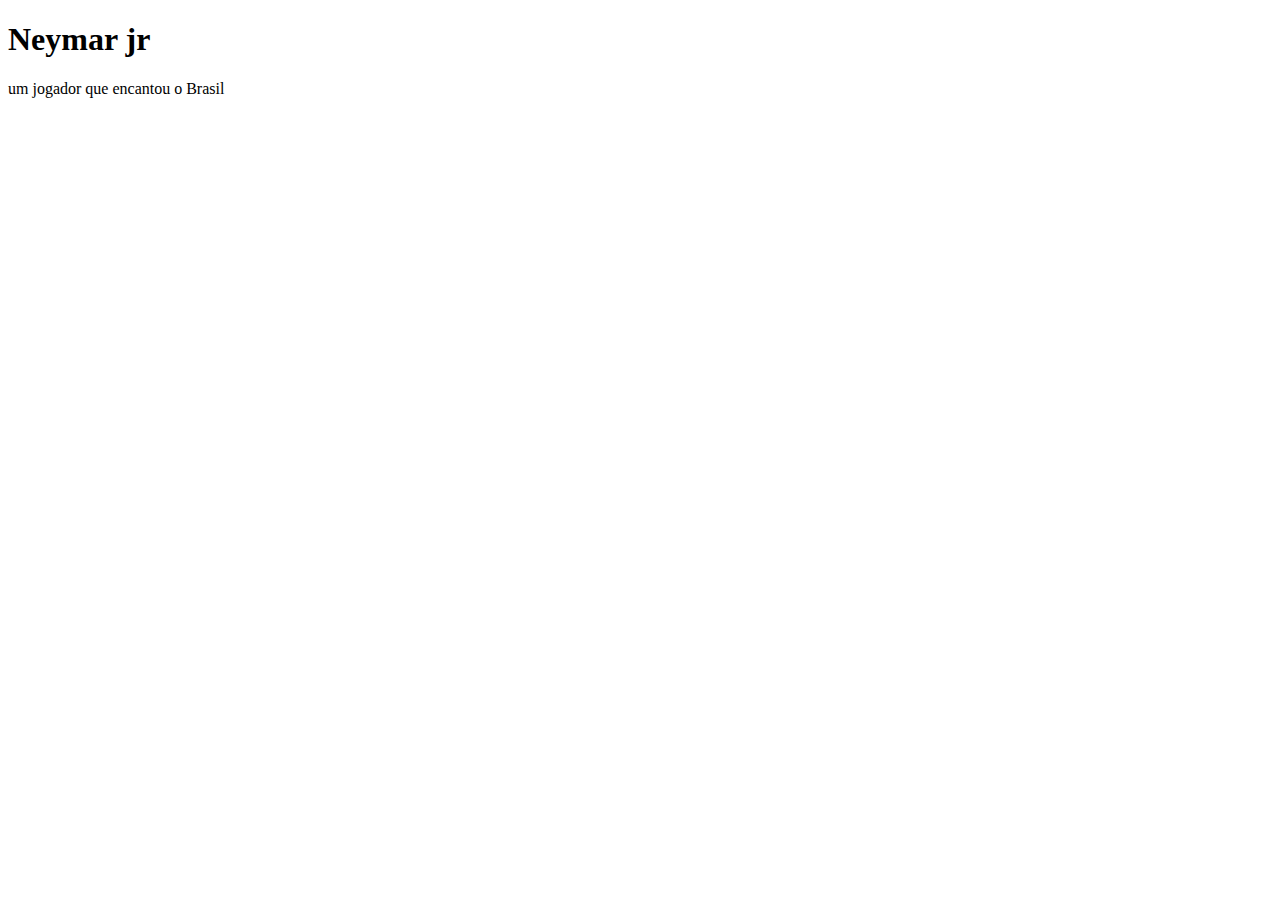
==== Milek.html @ c6270094 "Update Milek.html" ====
<!DOCTYPE html>
<html lang="en">
<head>
    <meta charset="UTF-8">
    <meta name="viewport" content="width=device-width, initial-scale=1.0">
</he
  </head>
    <h1>Neymar jr</h1>
<p1>um jogador que encantou o Brasil</p1>
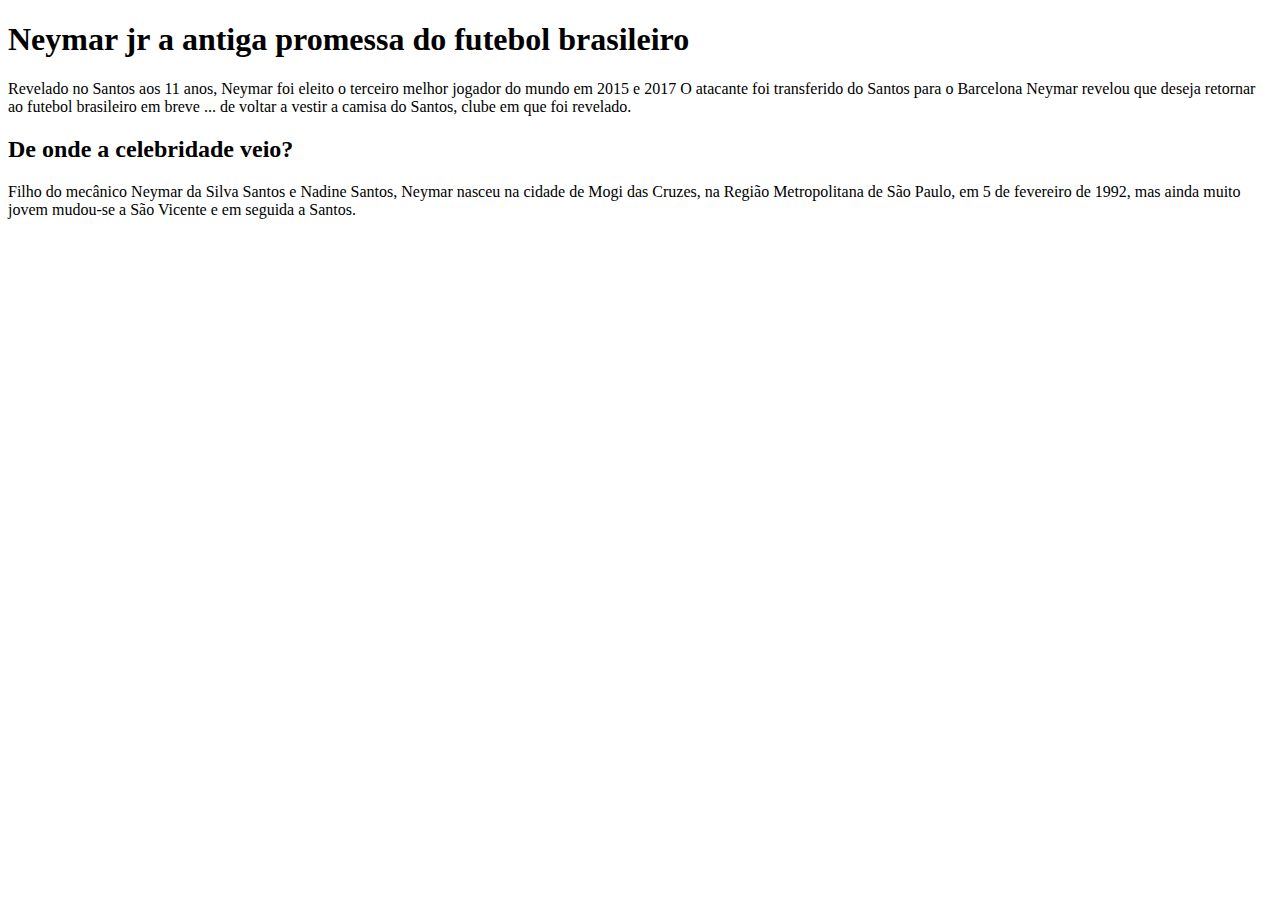
==== commit df00ee00: "Update Milek.html" ====
--- a/Milek.html
+++ b/Milek.html
@@ -3,7 +3,18 @@
 <head>
     <meta charset="UTF-8">
     <meta name="viewport" content="width=device-width, initial-scale=1.0">
-</he
-  </head>
-    <h1>Neymar jr</h1>
-<p1>um jogador que encantou o Brasil</p1>
+    <title> Neymar jr</title>
+
+</head>
+<body>
+<h1>Neymar jr a antiga promessa do futebol brasileiro</h1>
+<p> Revelado no Santos aos 11 anos, Neymar foi eleito o terceiro melhor jogador do mundo em 2015 e 2017
+    O atacante foi transferido do Santos para o Barcelona
+          Neymar revelou que deseja retornar ao futebol brasileiro em breve
+    ... de voltar a vestir a camisa do Santos, clube em que foi revelado.
+    
+    <h2> De onde a celebridade veio?</h2>
+    <p>Filho do mecânico Neymar da Silva Santos e Nadine Santos, Neymar nasceu na cidade de Mogi das Cruzes, na Região Metropolitana de São Paulo, em 5 de fevereiro de 1992, mas ainda muito jovem mudou-se a São Vicente e em seguida a Santos.</p>
+    
+</body>
+</html>
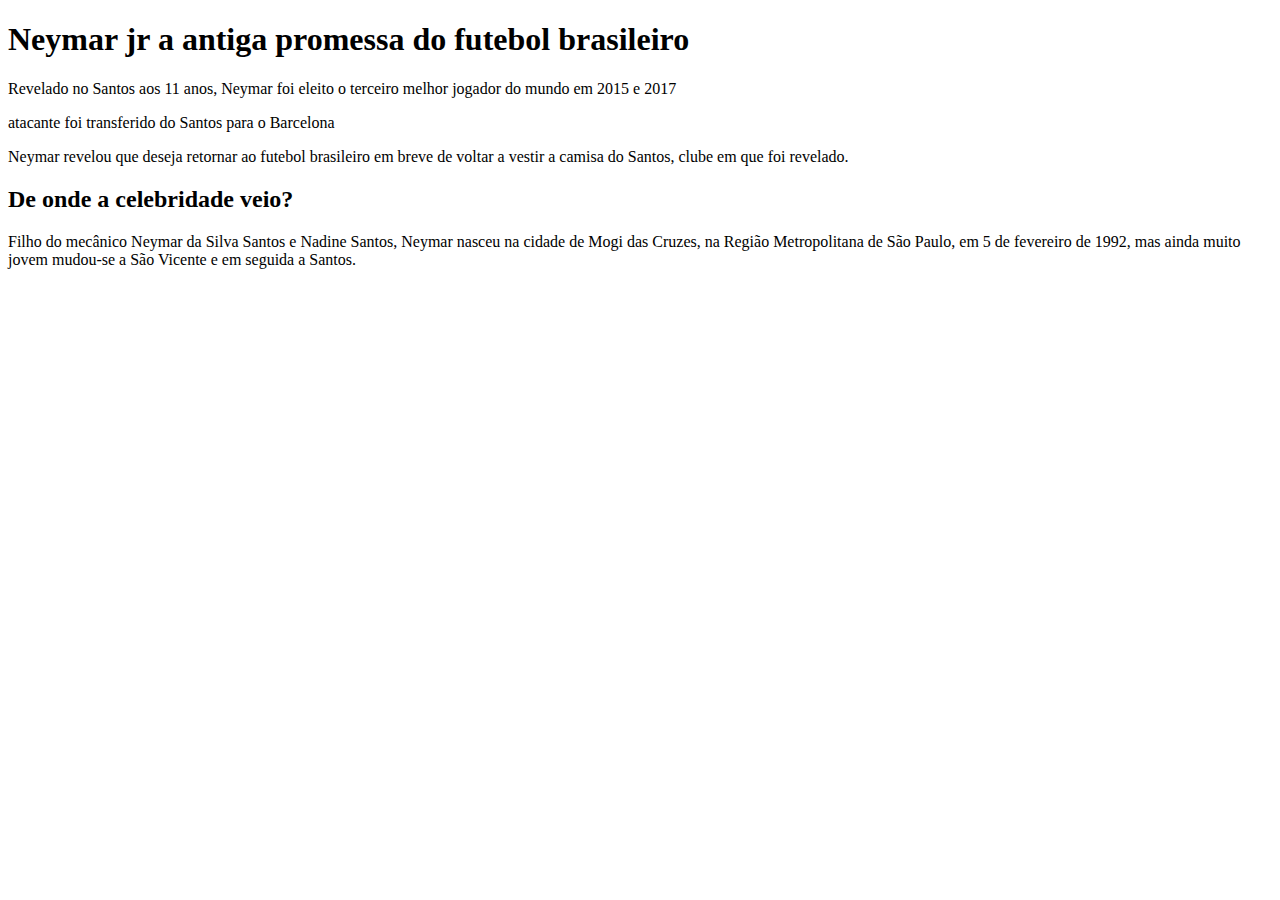
==== commit d69b82ba: "Update index.html" ====
--- a/Milek.html
+++ b/Milek.html
@@ -1,5 +1,5 @@
 <!DOCTYPE html>
-<html lang="en">
+<html lang="pt-br">
 <head>
     <meta charset="UTF-8">
     <meta name="viewport" content="width=device-width, initial-scale=1.0">
@@ -9,9 +9,9 @@
 <body>
 <h1>Neymar jr a antiga promessa do futebol brasileiro</h1>
 <p> Revelado no Santos aos 11 anos, Neymar foi eleito o terceiro melhor jogador do mundo em 2015 e 2017
-    O atacante foi transferido do Santos para o Barcelona
-          Neymar revelou que deseja retornar ao futebol brasileiro em breve
-    ... de voltar a vestir a camisa do Santos, clube em que foi revelado.
+    <p> atacante foi transferido do Santos para o Barcelona</p>
+<p> Neymar revelou que deseja retornar ao futebol brasileiro em breve de voltar a
+     vestir a camisa do Santos, clube em que foi revelado.</p>
     
     <h2> De onde a celebridade veio?</h2>
     <p>Filho do mecânico Neymar da Silva Santos e Nadine Santos, Neymar nasceu na cidade de Mogi das Cruzes, na Região Metropolitana de São Paulo, em 5 de fevereiro de 1992, mas ainda muito jovem mudou-se a São Vicente e em seguida a Santos.</p>
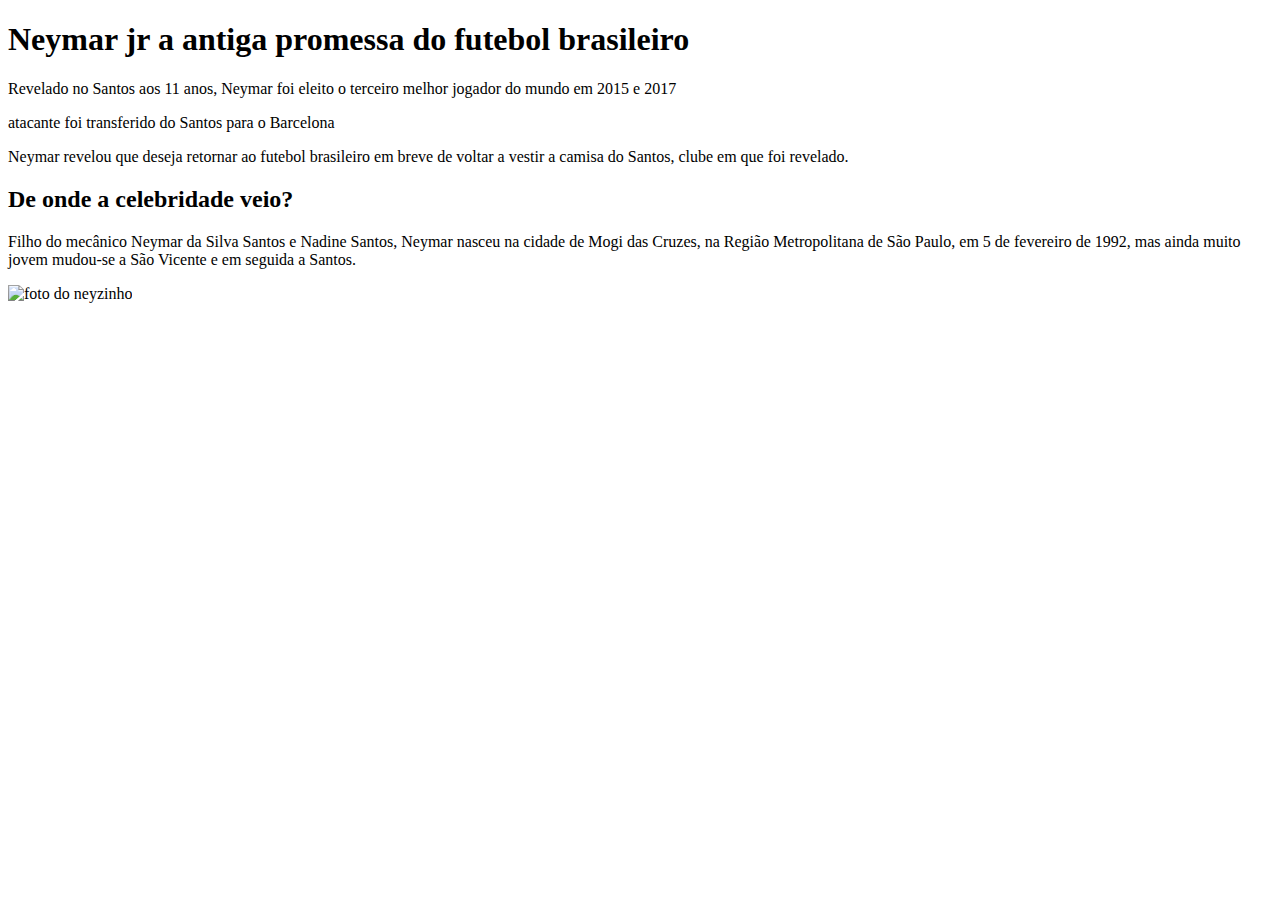
==== commit 106d0351: "Update Milek.html" ====
--- a/Milek.html
+++ b/Milek.html
@@ -1,5 +1,5 @@
 <!DOCTYPE html>
-<html lang="pt-br">
+<html lang="en">
 <head>
     <meta charset="UTF-8">
     <meta name="viewport" content="width=device-width, initial-scale=1.0">
@@ -8,13 +8,17 @@
 </head>
 <body>
 <h1>Neymar jr a antiga promessa do futebol brasileiro</h1>
+
 <p> Revelado no Santos aos 11 anos, Neymar foi eleito o terceiro melhor jogador do mundo em 2015 e 2017
     <p> atacante foi transferido do Santos para o Barcelona</p>
 <p> Neymar revelou que deseja retornar ao futebol brasileiro em breve de voltar a
      vestir a camisa do Santos, clube em que foi revelado.</p>
     
-    <h2> De onde a celebridade veio?</h2>
-    <p>Filho do mecânico Neymar da Silva Santos e Nadine Santos, Neymar nasceu na cidade de Mogi das Cruzes, na Região Metropolitana de São Paulo, em 5 de fevereiro de 1992, mas ainda muito jovem mudou-se a São Vicente e em seguida a Santos.</p>
+   
+  <h2> De onde a celebridade veio?</h2>
+
+ <p>Filho do mecânico Neymar da Silva Santos e Nadine Santos, Neymar nasceu na cidade de Mogi das Cruzes, na Região Metropolitana de São Paulo, em 5 de fevereiro de 1992, mas ainda muito jovem mudou-se a São Vicente e em seguida a Santos.</p>
     
+    <img src="ney mito.jpeg" alt="foto do neyzinho"
 </body>
 </html>
